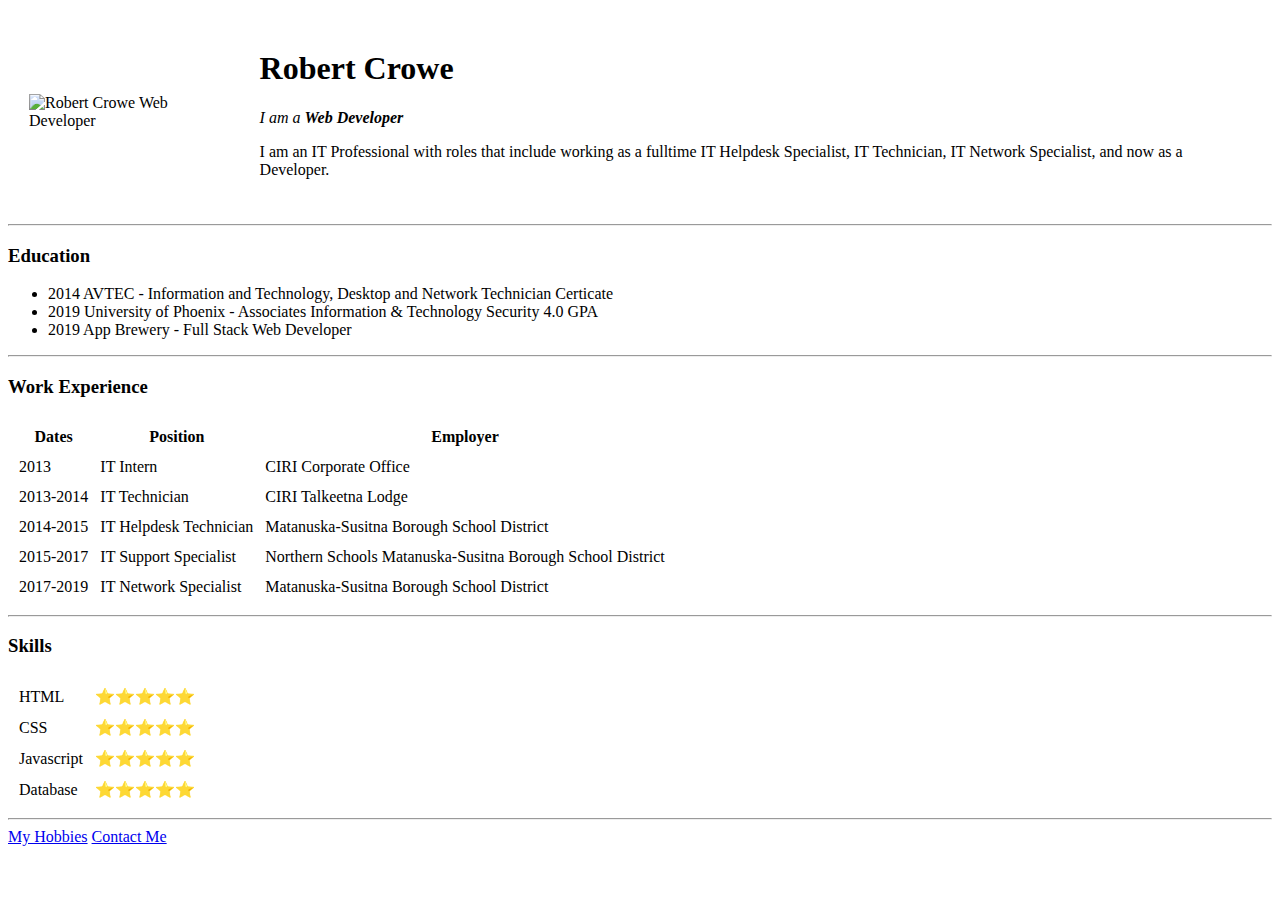
==== index.html @ bbd64d7c "Add files via upload" ====
<!DOCTYPE html>
<!--[if lt IE 7]>      <html class="no-js lt-ie9 lt-ie8 lt-ie7"> <![endif]-->
<!--[if IE 7]>         <html class="no-js lt-ie9 lt-ie8"> <![endif]-->
<!--[if IE 8]>         <html class="no-js lt-ie9"> <![endif]-->
<!--[if gt IE 8]><!--> <html class="no-js"> <!--<![endif]-->
  <head>
    <meta charset="utf-8">
    <meta http-equiv="X-UA-Compatible" content="IE=edge">
    <title> Robert Crowe's Personal Site</title>
    <meta name="description" content="">
    <meta name="viewport" content="width=device-width, initial-scale=1">
    <link rel="stylesheet" href="css/styles.css">
  </head>
  <body>
    <!--[if lt IE 7]>
      <p class="browsehappy">You are using an <strong>outdated</strong> browser. Please <a href="#">upgrade your browser</a> to improve your experience.</p>
    <![endif]-->
    
    <script src="" async defer></script>

    <table cellspacing="20">
      <tr>
        <td><img src="images/Robert_2018_1.png" alt="Robert Crowe Web Developer"></td>
        <td>
          <h1>Robert Crowe</h1>
          <p><em>I am a <strong>Web Developer</strong></em></p>
          <p>I am an IT Professional with roles that include working as a fulltime IT Helpdesk Specialist, IT Technician, IT Network Specialist, and now as a Developer.</p>
        </td>
      </tr>
    </table>
    <hr>
    <h3>Education</h3>
    <ul>
      <li>2014 AVTEC - Information and Technology, Desktop and Network Technician Certicate</li>
      <li>2019 University of Phoenix - Associates Information & Technology Security 4.0 GPA </li>
      <li>2019 App Brewery - Full Stack Web Developer</li>
    </ul>
    <hr>
    <h3>Work Experience</h3>
    <table cellspacing="10">
      <thead>
        <tr>
          <th>Dates</th>
          <th>Position</th>
          <th>Employer</th>
        </tr>
      </thead>
      <tbody>
        <tr>
          <td>2013</td>
          <td>IT Intern</td>
          <td>CIRI Corporate Office</td>
        </tr>
        <tr>
          <td>2013-2014</td>
          <td>IT Technician</td>
          <td>CIRI Talkeetna Lodge</td>
        </tr>
        <tr>
          <td>2014-2015</td>
          <td>IT Helpdesk Technician</td>
          <td>Matanuska-Susitna Borough School District</td>
        </tr>
        <tr>
          <td>2015-2017</td>
          <td>IT Support Specialist</td>
          <td>Northern Schools Matanuska-Susitna Borough School District</td>
        </tr>
        <tr>
          <td>2017-2019</td>
          <td>IT Network Specialist</td>
          <td>Matanuska-Susitna Borough School District</td>
        </tr>
      </tbody>
      <tfoot>
  
      </tfoot>
    </table>
    <hr>
    <h3>Skills</h3>
    <table cellspacing="10">
      <tr>
        <td>HTML</td>
        <td>⭐⭐⭐⭐⭐</td>
      </tr>
      <tr>
        <td>CSS</td>
        <td>⭐⭐⭐⭐⭐</td>
      <tr>
        <td>Javascript</td>
        <td>⭐⭐⭐⭐⭐</td>
      </tr>
      <tr>
        <td>Database</td>
        <td>⭐⭐⭐⭐⭐</td>
      </tr>
    </table>
    <hr>
    <a href="hobbies.html">My Hobbies</a>
    <a href="contact-me.html">Contact Me</a>

  </body>
</html>
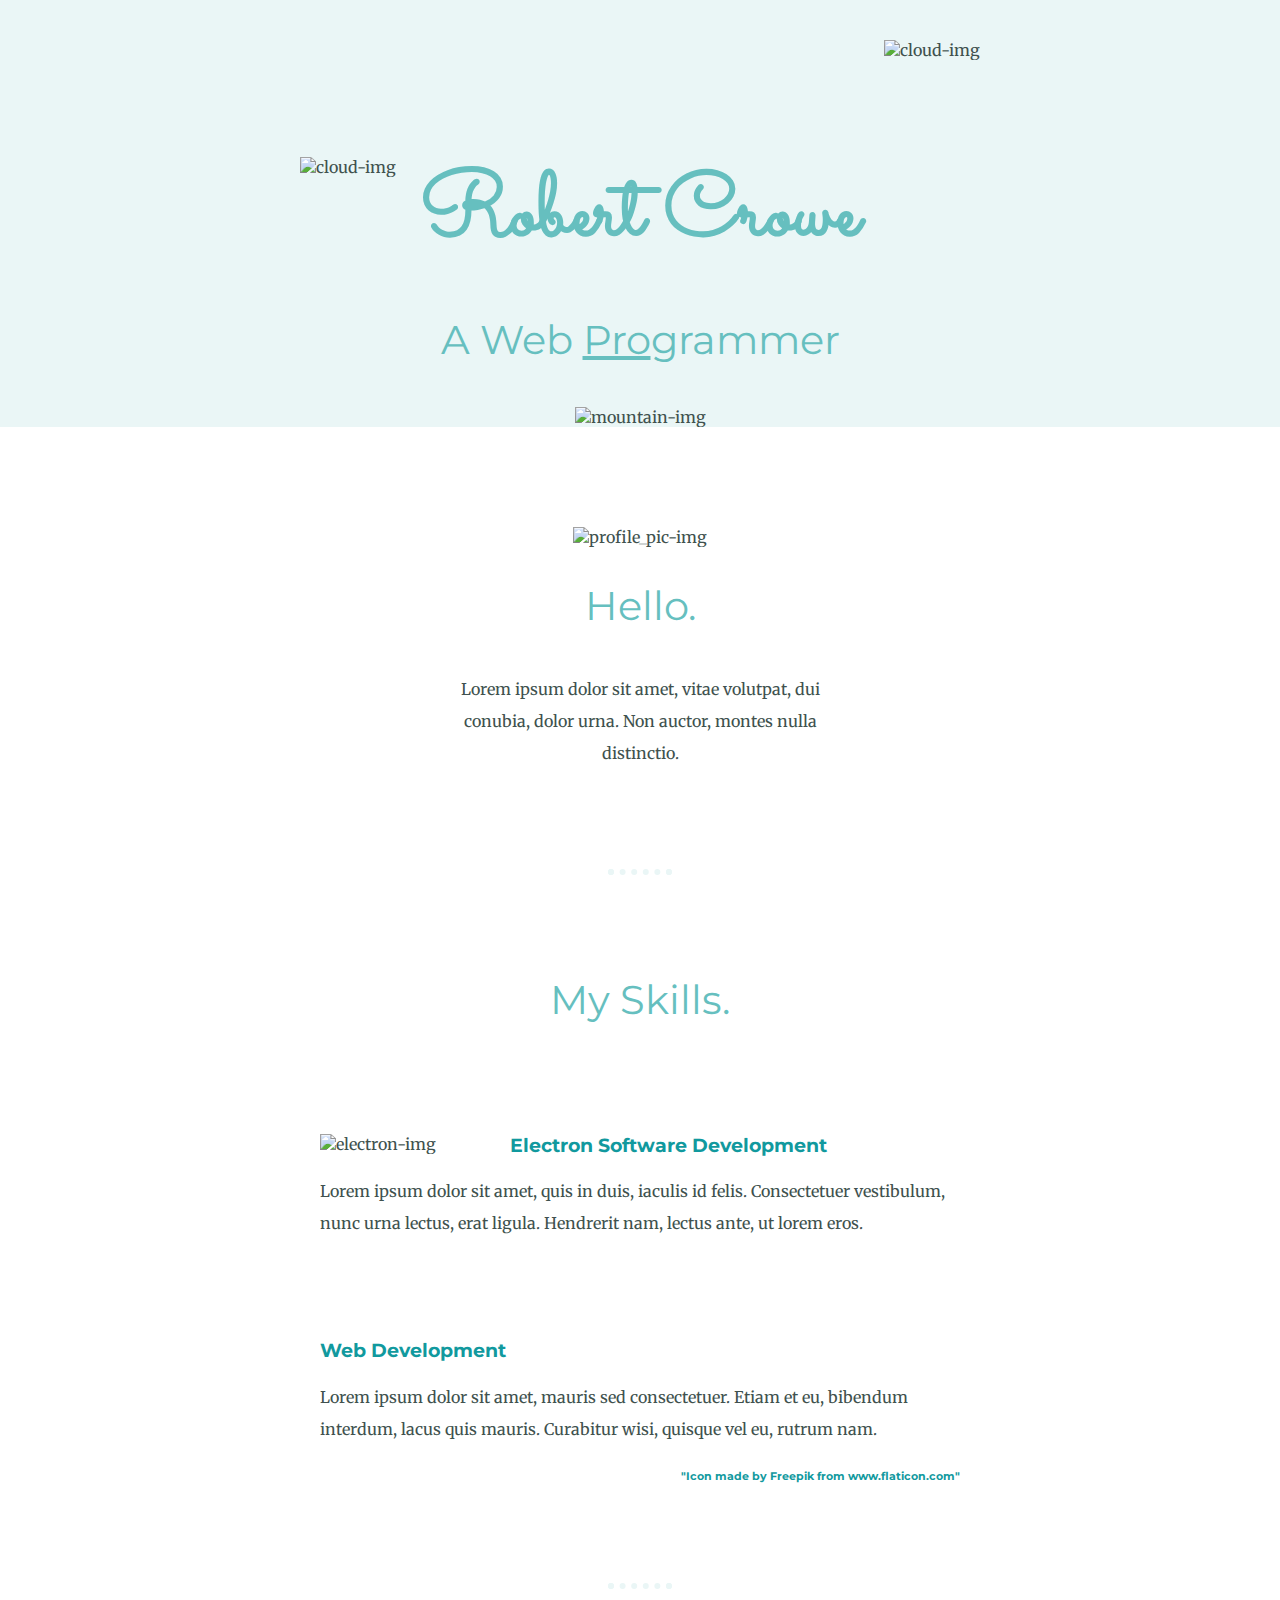
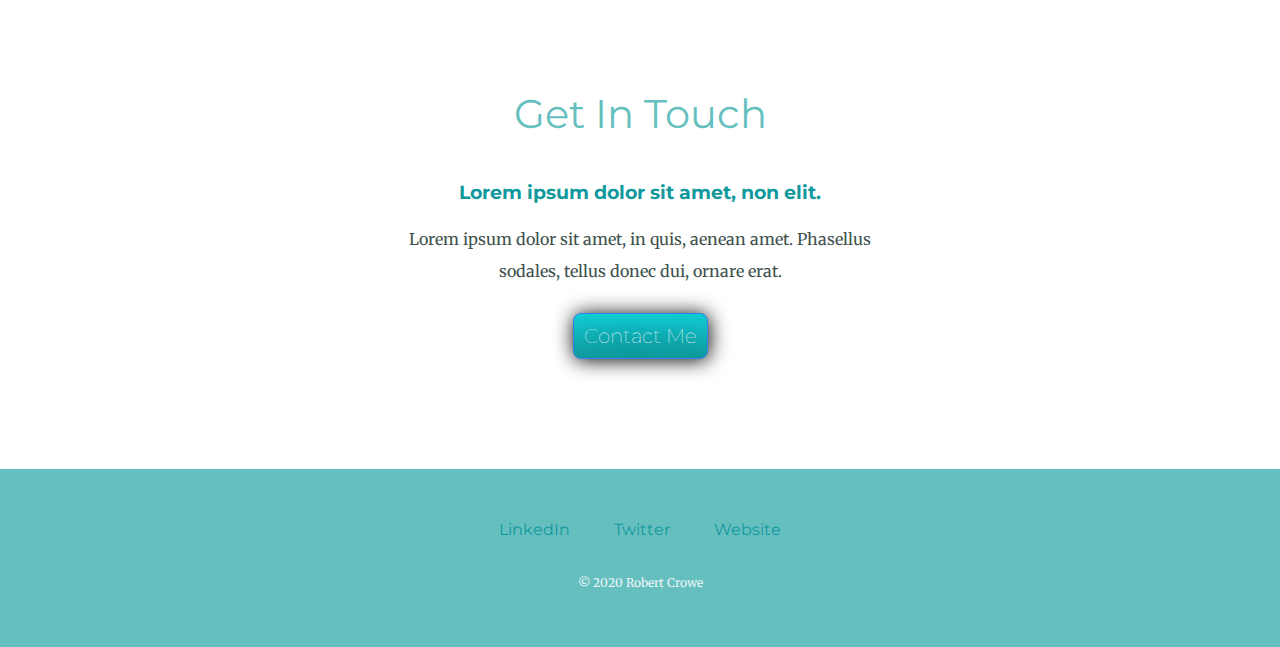
==== commit c1445291: "Add files via upload" ====
--- a/index.html
+++ b/index.html
@@ -1,103 +1,62 @@
 <!DOCTYPE html>
-<!--[if lt IE 7]>      <html class="no-js lt-ie9 lt-ie8 lt-ie7"> <![endif]-->
-<!--[if IE 7]>         <html class="no-js lt-ie9 lt-ie8"> <![endif]-->
-<!--[if IE 8]>         <html class="no-js lt-ie9"> <![endif]-->
-<!--[if gt IE 8]><!--> <html class="no-js"> <!--<![endif]-->
-  <head>
-    <meta charset="utf-8">
-    <meta http-equiv="X-UA-Compatible" content="IE=edge">
-    <title> Robert Crowe's Personal Site</title>
-    <meta name="description" content="">
-    <meta name="viewport" content="width=device-width, initial-scale=1">
-    <link rel="stylesheet" href="css/styles.css">
-  </head>
-  <body>
-    <!--[if lt IE 7]>
-      <p class="browsehappy">You are using an <strong>outdated</strong> browser. Please <a href="#">upgrade your browser</a> to improve your experience.</p>
-    <![endif]-->
-    
-    <script src="" async defer></script>
+<html lang="en">
 
-    <table cellspacing="20">
-      <tr>
-        <td><img src="images/Robert_2018_1.png" alt="Robert Crowe Web Developer"></td>
-        <td>
-          <h1>Robert Crowe</h1>
-          <p><em>I am a <strong>Web Developer</strong></em></p>
-          <p>I am an IT Professional with roles that include working as a fulltime IT Helpdesk Specialist, IT Technician, IT Network Specialist, and now as a Developer.</p>
-        </td>
-      </tr>
-    </table>
+<head>
+  <meta charset="UTF-8">
+  <meta name="viewport" content="width=device-width, initial-scale=1.0">
+  <title>Robert Crowe</title>
+  <link rel="stylesheet" href="css/styles.css">
+  <link rel="icon" href="rcrowe.ico">
+  <link href="https://fonts.googleapis.com/css2?family=Merriweather:wght@300&family=Montserrat:wght@300&family=Sacramento&display=swap" rel="stylesheet">
+</head>
+
+<body>
+  <div class="top-container">
+    <img class="top-cloud" src="images/cloud.png" alt="cloud-img">
+    <h1>Robert Crowe</h1>
+    <h2>A Web <span class="pro">Pro</span>grammer</h2>
+    <img class="bottom-cloud" src="images/cloud.png" alt="cloud-img">
+    <img src="images/mountain.png" alt="mountain-img">
+  </div>
+  <div class="middle-container">
+    <div class="profile">
+      <img class="profile_pic" src="images/profile_pic.jpg" alt="profile_pic-img">
+      <h2>Hello.</h2>
+      <p class="intro">Lorem ipsum dolor sit amet, vitae volutpat, dui conubia, dolor urna. Non auctor, montes nulla distinctio.</p>
+    </div>
     <hr>
-    <h3>Education</h3>
-    <ul>
-      <li>2014 AVTEC - Information and Technology, Desktop and Network Technician Certicate</li>
-      <li>2019 University of Phoenix - Associates Information & Technology Security 4.0 GPA </li>
-      <li>2019 App Brewery - Full Stack Web Developer</li>
-    </ul>
+    <div class="skills">
+      <h2>My Skills.</h2>
+      <div class="skill-row">
+        <img class="skills_electron" src="https://media.giphy.com/media/Jrf7sINanJ3KWLQQDe/giphy.gif" alt="electron-img">
+        <h3>Electron Software Development</h3>
+        <p>Lorem ipsum dolor sit amet, quis in duis, iaculis id felis. Consectetuer vestibulum, nunc urna lectus, erat ligula. Hendrerit nam, lectus ante, ut lorem eros.</p>
+      </div>
+      <div class="skill-row">
+        <img class="skills_code" src="images/code.png" alt="">
+        <h3>Web Development</h3>
+        <p>Lorem ipsum dolor sit amet, mauris sed consectetuer. Etiam et eu, bibendum interdum, lacus quis mauris. Curabitur wisi, quisque vel eu, rutrum nam.</p>
+        <h6 class="code_attribution">"Icon made by Freepik from www.flaticon.com"</h6>
+      </div>
+    </div>
     <hr>
-    <h3>Work Experience</h3>
-    <table cellspacing="10">
-      <thead>
-        <tr>
-          <th>Dates</th>
-          <th>Position</th>
-          <th>Employer</th>
-        </tr>
-      </thead>
-      <tbody>
-        <tr>
-          <td>2013</td>
-          <td>IT Intern</td>
-          <td>CIRI Corporate Office</td>
-        </tr>
-        <tr>
-          <td>2013-2014</td>
-          <td>IT Technician</td>
-          <td>CIRI Talkeetna Lodge</td>
-        </tr>
-        <tr>
-          <td>2014-2015</td>
-          <td>IT Helpdesk Technician</td>
-          <td>Matanuska-Susitna Borough School District</td>
-        </tr>
-        <tr>
-          <td>2015-2017</td>
-          <td>IT Support Specialist</td>
-          <td>Northern Schools Matanuska-Susitna Borough School District</td>
-        </tr>
-        <tr>
-          <td>2017-2019</td>
-          <td>IT Network Specialist</td>
-          <td>Matanuska-Susitna Borough School District</td>
-        </tr>
-      </tbody>
-      <tfoot>
-  
-      </tfoot>
-    </table>
-    <hr>
-    <h3>Skills</h3>
-    <table cellspacing="10">
-      <tr>
-        <td>HTML</td>
-        <td>⭐⭐⭐⭐⭐</td>
-      </tr>
-      <tr>
-        <td>CSS</td>
-        <td>⭐⭐⭐⭐⭐</td>
-      <tr>
-        <td>Javascript</td>
-        <td>⭐⭐⭐⭐⭐</td>
-      </tr>
-      <tr>
-        <td>Database</td>
-        <td>⭐⭐⭐⭐⭐</td>
-      </tr>
-    </table>
-    <hr>
-    <a href="hobbies.html">My Hobbies</a>
-    <a href="contact-me.html">Contact Me</a>
+    <div class="contact-me">
+      <h2>Get In Touch</h2>
+      <h3>Lorem ipsum dolor sit amet, non elit.</h3>
+      <p>Lorem ipsum dolor sit amet, in quis, aenean amet. Phasellus sodales, tellus donec dui, ornare erat.</p>
+      <a class="btn" href="mailto:crowe.robert@outlook.com">Contact Me</a>
+    </div>
+  </div>
 
-  </body>
+
+  <div class="bottom-container">
+    <a class="footer-link" href="https://www.linkedin.com/">LinkedIn</a>
+    <a class="footer-link" href="https://twitter.com/">Twitter</a>
+    <a class="footer-link" href="https://www.appbrewery.co/">Website</a>
+    <p class="copyright">© 2020 Robert Crowe</p>
+  </div>
+
+
+</body>
+
 </html>
--- a/css/styles.css
+++ b/css/styles.css
@@ -0,0 +1,174 @@
+/*body {
+    background-color: blue;
+}
+*/
+a {
+  color: #11999e;
+  font-family: 'Montserrat', sans-serif;
+  margin: 10px 20px;
+  text-decoration: none;
+}
+
+a:hover {
+  color: #EAF6F6;
+}
+
+body {
+  color: #40514E;
+  font-family: 'Merriweather', serif;
+  margin: 0;
+  text-align: center;
+}
+
+h1 {
+  color: #66BFBF;
+  font-family: 'Sacramento', cursive;
+  font-size: 5.625rem;
+  margin: 3.125rem auto 0 auto;
+}
+
+h2 {
+  color: #66BFBF;
+  font-family: 'Montserrat', sans-serif;
+  font-size: 2.5rem;
+  font-weight: normal;
+  padding-bottom: 10px;
+}
+
+h3 {
+  color: #11999E;
+  font-family: 'Montserrat', sans-serif;
+}
+
+h6 {
+  color: #11999E;
+  font-family: 'Montserrat', sans-serif;
+}
+
+hr {
+  border: dotted #EAF6F6 6px;
+  border-bottom: none;
+  width: 4%;
+  margin: 100px auto;
+}
+
+p {
+  line-height: 2;
+}
+
+/*********************DIV SELECTOR*************************/
+.bottom-container {
+  background-color: #66BFBF;
+  padding: 50px 0 20px;
+}
+
+.bottom-cloud {
+  position: absolute;
+  left: 300px;
+  bottom: 250px;
+}
+
+.btn {
+  background: #11CDD4;
+  background-image: -webkit-linear-gradient(top, #11CDD4, #11999E);
+  background-image: -moz-linear-gradient(top, #11CDD4, #11999E);
+  background-image: -ms-linear-gradient(top, #11CDD4, #11999E);
+  background-image: -o-linear-gradient(top, #11CDD4, #11999E);
+  background-image: linear-gradient(to bottom, #11CDD4, #11999E);
+  -webkit-border-radius: 8px;
+  -moz-border-radius: 8px;
+  border-radius: 8px;
+  color: #FFFFFF;
+  font-family: 'Montserrat', sans-serif;
+  font-size: 20px;
+  font-weight: 100;
+  padding: 10px;
+  box-shadow: 1px 1px 20px 0px #000000;
+  -webkit-box-shadow: 1px 1px 20px 0px #000000;
+  -moz-box-shadow: 1px 1px 20px 0px #000000;
+  text-shadow: 1px 1px 20px #000000;
+  border: solid #337FED 1px;
+  text-decoration: none;
+  display: inline-block;
+  cursor: pointer;
+  text-align: center;
+}
+
+.btn:hover {
+  border: solid #337FED 1px;
+  background: #30E3CB;
+  background-image: -webkit-linear-gradient(top, #30E3CB, #2BC4AD);
+  background-image: -moz-linear-gradient(top, #30E3CB, #2BC4AD);
+  background-image: -ms-linear-gradient(top, #30E3CB, #2BC4AD);
+  background-image: -o-linear-gradient(top, #30E3CB, #2BC4AD);
+  background-image: linear-gradient(to bottom, #30E3CB, #2BC4AD);
+  -webkit-border-radius: 20px;
+  -moz-border-radius: 20px;
+  border-radius: 20px;
+  text-decoration: none;
+}
+
+.code_attribution {
+  clear: right;
+  text-align: right;
+}
+
+.contact-me {
+  width: 40%;
+  margin: 40px auto 60px;
+}
+
+.copyright {
+  color: #EAF6F6;
+  font-size: 0.75rem;
+  padding: 20px 0;
+}
+
+.footer-link: {}
+
+.intro {
+  width: 30%;
+  margin: auto;
+}
+
+.skill-row {
+  width: 50%;
+  margin: 100px auto;
+  text-align: left;
+}
+
+.middle-container {
+  margin: 100px 0;
+}
+
+.pro {
+  text-decoration: underline;
+}
+
+.profile_pic {
+  width: 25%;
+}
+
+.skills_electron {
+  width: 25%;
+  float: left;
+  margin-right: 30px;
+}
+
+.skills_code {
+  width: 25%;
+  float: right;
+  margin-left: 30px;
+}
+
+.top-cloud {
+  position: absolute;
+  right: 300px;
+  top: 40px;
+}
+
+.top-container {
+  background-color: #EAF6F6;
+  padding-top: 100px;
+  position: relative;
+}
